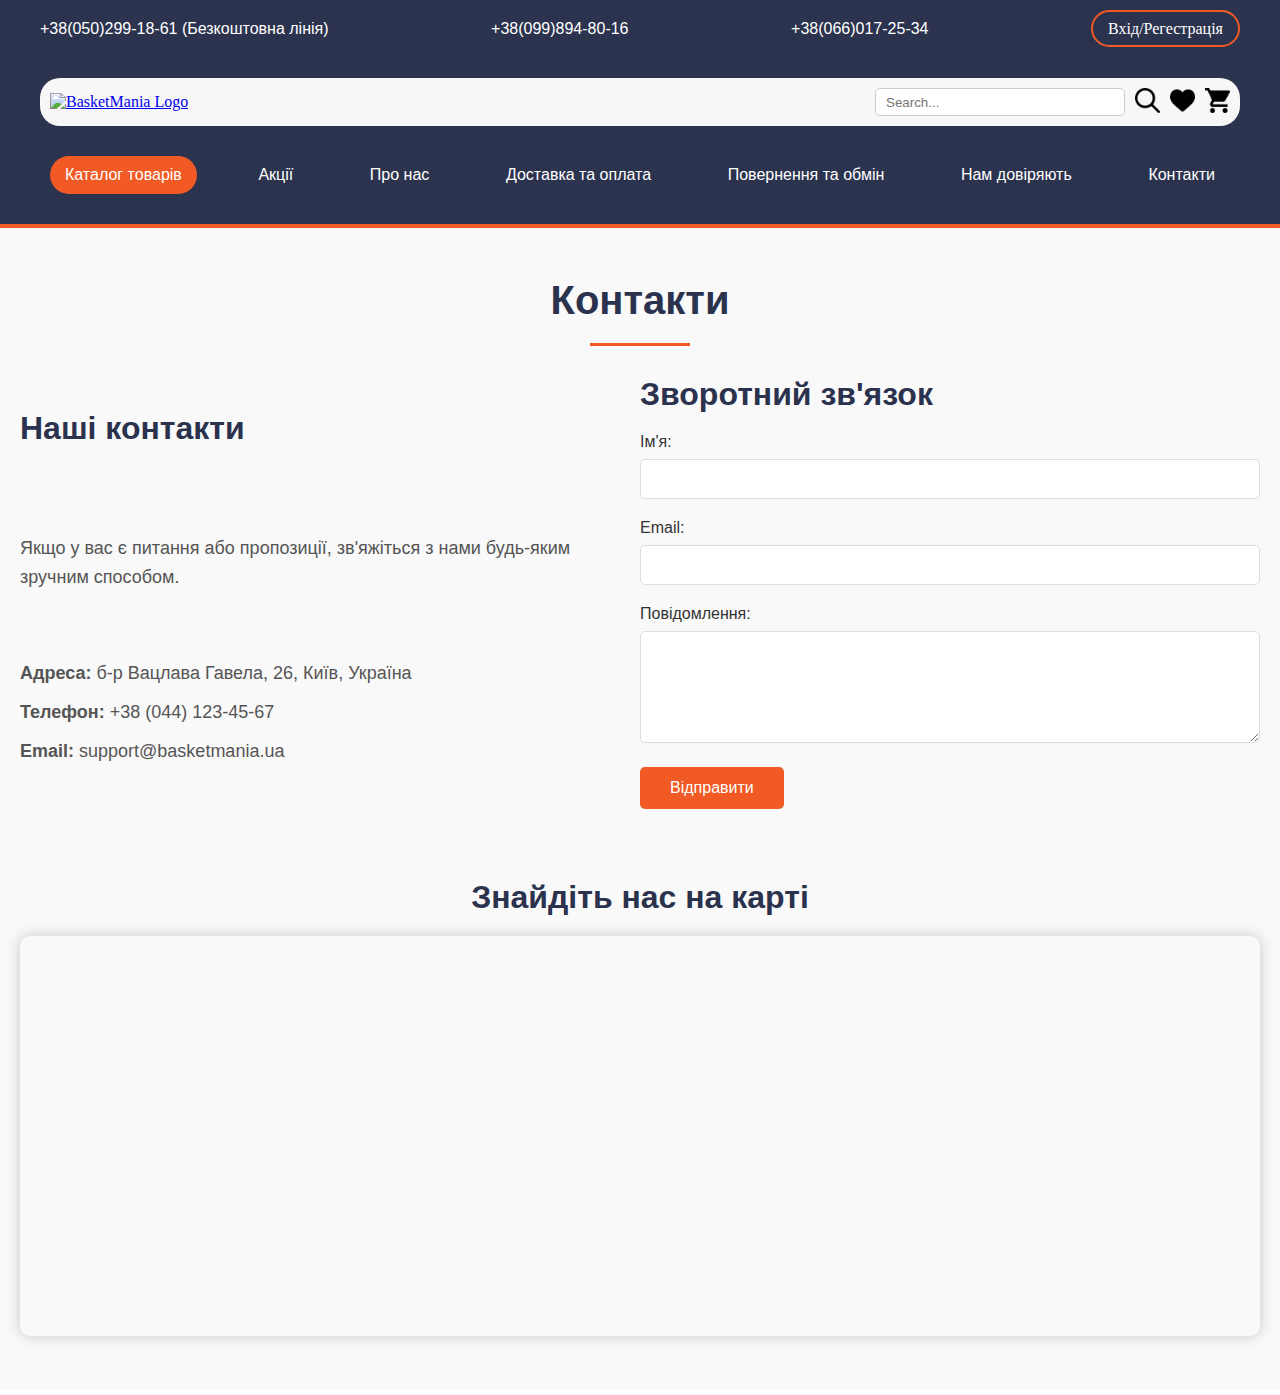
==== html/contacts.html @ 0cf15fcf "Created the website landing page" ====
<!DOCTYPE html>
<html lang="en">

<head>
    <meta charset="UTF-8">
    <meta name="viewport" content="width=device-width, initial-scale=1.0">
    <link rel="stylesheet" href="../styles/main.css">
    <link rel="stylesheet" href="../styles/contact.css">
    <title>Контакти</title>
</head>

<body>
    <!-- Header -->
    <header class="header">
        <div class="header__container">
            <div class="contact-info">
                <a href="tel:0502991861" class="phone-number">+38(050)299-18-61 (Безкоштовна лінія)</a>
                <a href="tel:0998948016" class="phone-number">+38(099)894-80-16</a>
                <a href="tel:0660172534" class="phone-number">+38(066)017-25-34</a>
                <div class="auth">
                    <a href="../html/signIn.html" class="auth-link">Вхід/Регестрація</a>
                </div>
            </div>
            <!-- NavBar menu -->
            <nav class="navbar">
                <div class="navbar__logo">
                    <a href="../index.html">
                        <img src="https://basketmania.com.ua/image/cache/catalog/BascketMania_logo_slogan_horizontal_937x300-937x300.png"
                            alt="BasketMania Logo" class="navbar__logo-img" />
                    </a>
                </div>
                <div class="navbar__search-bar">
                    <input type="search" placeholder="Search..." class="navbar__search-input" />
                    <div class="navbar__search-buttons">
                        <button class="navbar__search-btn">
                            <img src="../images/search.png" alt="Search" />
                        </button>
                        <button class="navbar__wishlist-btn">
                            <img src="../images/heart.png" alt="Wishlist" />
                        </button>
                        <button class="navbar__cart-btn">
                            <img src="../images/shopping-cart.png" alt="Cart" />
                        </button>
                    </div>
                </div>
            </nav>
            <!-- Catalog -->
            <div class="catalog">
                <a href="/" class="catalog-link" style="background-color: #f15a24">Каталог товарів</a>
                <a href="../html/promotions.html" class="catalog-link">Акції</a>
                <a href="../html/about-us.html" class="catalog-link">Про нас</a>
                <a href="../html/delivery.html" class="catalog-link">Доставка та оплата</a>
                <a href="../html/returns.html" class="catalog-link">Повернення та обмін</a>
                <a href="../html/trust-us.html" class="catalog-link">Нам довіряють</a>
                <a href="#" class="catalog-link">Контакти</a>
            </div>
        </div>
        </div>
    </header>
    <main class="contact-section">
        <div class="contact__container">
            <h1 class="contact-title">Контакти</h1>
            <div class="contact-line"></div>
            <div class="contact-content">
                <div class="contact-info">
                    <h2 class="info-title">Наші контакти</h2>
                    <p class="info-text">
                        Якщо у вас є питання або пропозиції, зв'яжіться з нами будь-яким зручним
                        способом.
                    </p>
                    <ul class="info-list">
                        <li>
                            <strong>Адреса:</strong> б-р Вацлава Гавела, 26, Київ, Україна
                        </li>
                        <li>
                            <strong>Телефон:</strong> +38 (044) 123-45-67
                        </li>
                        <li>
                            <strong>Email:</strong> support@basketmania.ua
                        </li>
                    </ul>
                </div>
            
                <div class="contact-form">
                    <h2 class="form-title">Зворотний зв'язок</h2>
                    <form action="#" method="post">
                        <div class="form-group">
                            <label for="name">Ім'я:</label>
                            <input type="text" id="name" name="name" required />
                        </div>
                        <div class="form-group">
                            <label for="email">Email:</label>
                            <input type="email" id="email" name="email" required />
                        </div>
                        <div class="form-group">
                            <label for="message">Повідомлення:</label>
                            <textarea id="message" name="message" rows="5" required></textarea>
                        </div>
                        <button type="submit" class="submit-button">Відправити</button>
                    </form>
                </div>
            </div>
            
            <div class="map-section">
                <h2 class="map-title">Знайдіть нас на карті</h2>
                <div class="map">
                    <!-- Вбудована карта Google Maps -->
                    <iframe
                        src="https://www.google.com/maps/embed?pb=!1m18!1m12!1m3!1d25307.933876513327!2d30.435292014074135!3d50.44887719201982!2m3!1f0!2f0!3f0!3m2!1i1024!2i768!4f13.1!3m3!1m2!1s0x40d4cf8ebd04a1b7%3A0x471bdc571a5adf0!2sBoryspil%2C%20Kyiv%20region%2C%20Ukraine!5e0!3m2!1sen!2sua!4v1607450340897!5m2!1sen!2sua"
                        width="100%" height="400" frameborder="0" style="border:0" allowfullscreen="" aria-hidden="false"
                        tabindex="0"></iframe>
                </div>
            </div>

        </div>
    </main>

</body>

</html>
---- styles/main.css ----
* {
  margin: 0;
  padding: 0;
  box-sizing: border-box;
}

.header {
  background-color: #2c334e;
  padding: 20px 0;
  border-bottom: 4px solid #f15a24;
}

.header__container {
  max-width: 1230px;
  margin: 0 auto;
  padding: 0 15px;
  display: flex;
  flex-direction: column;
  gap: 20px;
}

/* Контактная информация */
.contact-info {
  display: flex;
  flex-wrap: wrap;
  align-items: center;
  justify-content: space-between;
}

.phone-number {
  color: #fff;
  text-decoration: none;
  font-size: 16px;
  font-family: "Roboto", sans-serif;
  transition: color 0.3s ease;
}

.phone-number:hover {
  color: #f15a24;
}

.auth .auth-link {
  color: #fff;
  text-decoration: none;
  font-size: 16px;
  padding: 8px 15px;
  border: 2px solid #f15a24;
  border-radius: 25px;
  transition: all 0.3s ease;
}

.auth .auth-link:hover {
  background-color: #f15a24;
}

/* Навигационная панель */
.navbar {
  display: flex;
  justify-content: space-between;
  align-items: center;
  background-color: #f7f7f7;
  padding: 10px;
  border-radius: 20px;
}

.navbar__logo img {
  width: 200px;
  height: auto;
}

.navbar__search-bar {
  display: flex;
  flex-grow: 1;
  justify-content: flex-end;
}

.navbar__search-input {
  width: 250px;
  padding: 5px 10px;
  border: 1px solid #ccc;
  border-radius: 5px;
}

.navbar__search-buttons {
  display: flex;
}

.navbar__search-buttons button {
  background: none;
  border: none;
  margin-left: 10px;
}

.navbar__search-buttons img {
  width: 25px;
  height: 25px;
}

.navbar__search-buttons button:hover {
  opacity: 0.8;
}

/* Каталог */
.catalog {
  display: flex;
  justify-content: space-between;
  background-color: #2c334e;
  padding: 10px;
  border-radius: 20px;
}

.catalog-link {
  color: #fff;
  text-decoration: none;
  font-size: 16px;
  font-family: "Roboto", sans-serif;
  padding: 10px 15px;
  border-radius: 25px;
  transition: background-color 0.3s ease;
}

.catalog-link:hover {
  background-color: #f15a24;
}

.catalog-link.active {
  background-color: #f15a24;
}

/* Responsive */
@media (max-width: 768px) {
  .navbar__search-input {
    width: 100%;
  }
  .contact-info {
    flex-direction: column;
    gap: 20px;
  }
  .navbar {
    flex-direction: column;
  }
  .catalog {
    flex-direction: column;
    gap: 10px;
  }
}

/* Main */
.main-content {
  background: url(../images/bg3.jpg);
  background-repeat: no-repeat;
  background-size: cover;
  background-position: center;
  color: #2b324e;
  padding: 50px 20px;
  text-align: center;
  font-family: "Arial", sans-serif;
  min-height: 100vh;
  display: flex;
  align-items: center;
}

/* Контейнер для контента */
.main__container {
  margin: 0 auto;
}

.main-content__title {
  font-size: 3rem;
  font-weight: bold;
  margin-bottom: 40px;
}

.main-content__categories {
  list-style: none;
  padding: 0;
  margin: 0 0 40px 0;
  cursor: pointer;
}

.category-item {
  font-size: 1.5rem;
  margin: 10px 0;
  padding: 10px;
  background-color: rgba(255, 255, 255, 0.2);
  border-radius: 5px;
  transition: background-color 0.3s ease, transform 0.3s ease;
}
.category-item:hover {
  background-color: rgba(255, 255, 255, 0.3);
  transform: translateY(-3px);
}

.button-shop {
  font-size: 1.25rem;
  color: #ffffff;
  background-color: #f15a24;
  padding: 15px 30px;
  border: none;
  border-radius: 20px;
  transition: background-color 0.3s ease, transform 0.3s ease;
}
.button-shop:hover {
  transform: translateY(-3px);
}
---- styles/contact.css ----
.contact-section {
  padding: 50px 20px;
  background-color: #f9f9f9;
  font-family: "Arial", sans-serif;
}

.contact-title {
  font-size: 2.5rem;
  color: #2b324e;
  text-align: center;
  margin-bottom: 20px;
}

.contact-line {
  width: 100px;
  height: 3px;
  background-color: #f15a24;
  margin: 0 auto 30px;
}

.contact-content {
  display: flex;
  flex-wrap: wrap;
  justify-content: space-between;
  margin-bottom: 50px;
}

.contact-info,
.contact-form {
  flex: 1 1 45%;
  margin-bottom: 20px;
}

.info-title,
.form-title {
  font-size: 2rem;
  color: #2b324e;
  margin-bottom: 20px;
}

.info-text,
.info-list {
  font-size: 1.125rem;
  color: #555;
  line-height: 1.6;
}

.info-list {
  list-style: none;
  padding: 0;
}

.info-list li {
  margin-bottom: 10px;
}

.form-group {
  margin-bottom: 20px;
}

.form-group label {
  display: block;
  font-size: 1rem;
  margin-bottom: 8px;
  color: #333;
}

.form-group input,
.form-group textarea {
  width: 100%;
  padding: 10px;
  font-size: 1rem;
  border: 1px solid #ddd;
  border-radius: 5px;
}

.submit-button {
  padding: 12px 30px;
  font-size: 1rem;
  color: #fff;
  background-color: #f15a24;
  border: none;
  border-radius: 5px;
  cursor: pointer;
  transition: background-color 0.3s ease;
}

.submit-button:hover {
  background-color: #e14a1f;
}

.map-section {
  margin-top: 50px;
  text-align: center;
}

.map-title {
  font-size: 2rem;
  color: #2b324e;
  margin-bottom: 20px;
}

.map iframe {
  border-radius: 10px;
  box-shadow: 0px 0px 15px rgba(0, 0, 0, 0.2);
}
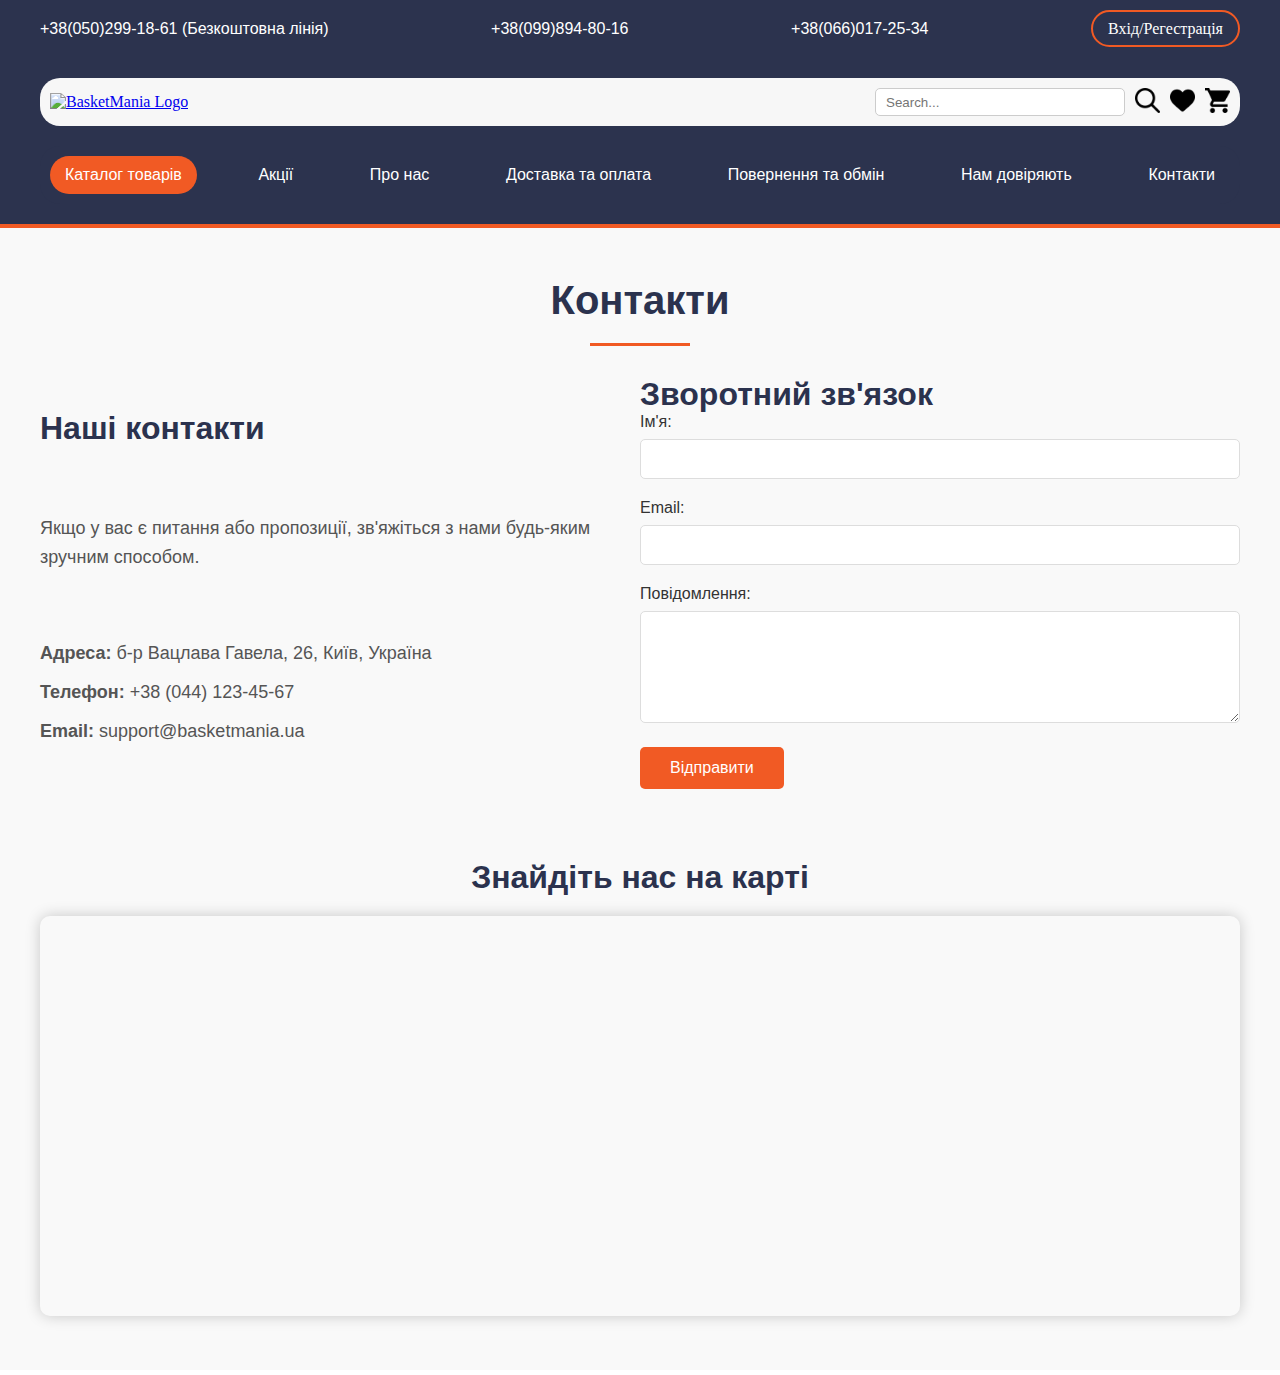
==== commit eb2744b8: "Added js file" ====
--- a/html/contacts.html
+++ b/html/contacts.html
@@ -83,7 +83,7 @@
             
                 <div class="contact-form">
                     <h2 class="form-title">Зворотний зв'язок</h2>
-                    <form action="#" method="post">
+                    <form id="contactForm">
                         <div class="form-group">
                             <label for="name">Ім'я:</label>
                             <input type="text" id="name" name="name" required />
@@ -111,10 +111,8 @@
                         tabindex="0"></iframe>
                 </div>
             </div>
-
         </div>
     </main>
-
+    <script src="../index.js"></script>
 </body>
-
 </html>--- a/styles/main.css
+++ b/styles/main.css
@@ -17,6 +17,12 @@
   display: flex;
   flex-direction: column;
   gap: 20px;
+}
+
+[class*="__container"] {
+  max-width: 1230px;
+  margin: 0 auto;
+  padding: 0px 15px;
 }
 
 /* Контактная информация */
@@ -158,9 +164,16 @@
   min-height: 100vh;
   display: flex;
   align-items: center;
-}
-
-/* Контейнер для контента */
+  opacity: 0;
+  animation: fadeInContent 1.5s forwards;
+}
+
+@keyframes fadeInContent {
+  to {
+    opacity: 1;
+  }
+}
+
 .main__container {
   margin: 0 auto;
 }
@@ -169,6 +182,16 @@
   font-size: 3rem;
   font-weight: bold;
   margin-bottom: 40px;
+  opacity: 0;
+  transform: translateY(-30px);
+  animation: fadeIn 1s ease-out 0.5s forwards;
+}
+
+@keyframes fadeIn {
+  to {
+    opacity: 1;
+    transform: translateY(0);
+  }
 }
 
 .main-content__categories {
@@ -176,6 +199,17 @@
   padding: 0;
   margin: 0 0 40px 0;
   cursor: pointer;
+  opacity: 0;
+  transform: translateX(-50px);
+  /* Эффект выезда слева */
+  animation: slideIn 1s ease-out 1s forwards;
+}
+
+@keyframes slideIn {
+  to {
+    opacity: 1;
+    transform: translateX(0);
+  }
 }
 
 .category-item {
@@ -186,6 +220,7 @@
   border-radius: 5px;
   transition: background-color 0.3s ease, transform 0.3s ease;
 }
+
 .category-item:hover {
   background-color: rgba(255, 255, 255, 0.3);
   transform: translateY(-3px);
@@ -198,8 +233,31 @@
   padding: 15px 30px;
   border: none;
   border-radius: 20px;
+  cursor: pointer;
+  opacity: 0;
+  transform: scale(0.9);
+  animation: bounceIn 1s ease-out 1.5s forwards;
   transition: background-color 0.3s ease, transform 0.3s ease;
 }
+
+@keyframes bounceIn {
+  0% {
+    opacity: 0;
+    transform: scale(0.9);
+  }
+
+  50% {
+    opacity: 0.5;
+    transform: scale(1.1);
+  }
+
+  100% {
+    opacity: 1;
+    transform: scale(1);
+  }
+}
+
 .button-shop:hover {
+  background-color: #ee6f41;
   transform: translateY(-3px);
 }
--- a/styles/contact.css
+++ b/styles/contact.css
@@ -35,7 +35,6 @@
 .form-title {
   font-size: 2rem;
   color: #2b324e;
-  margin-bottom: 20px;
 }
 
 .info-text,
